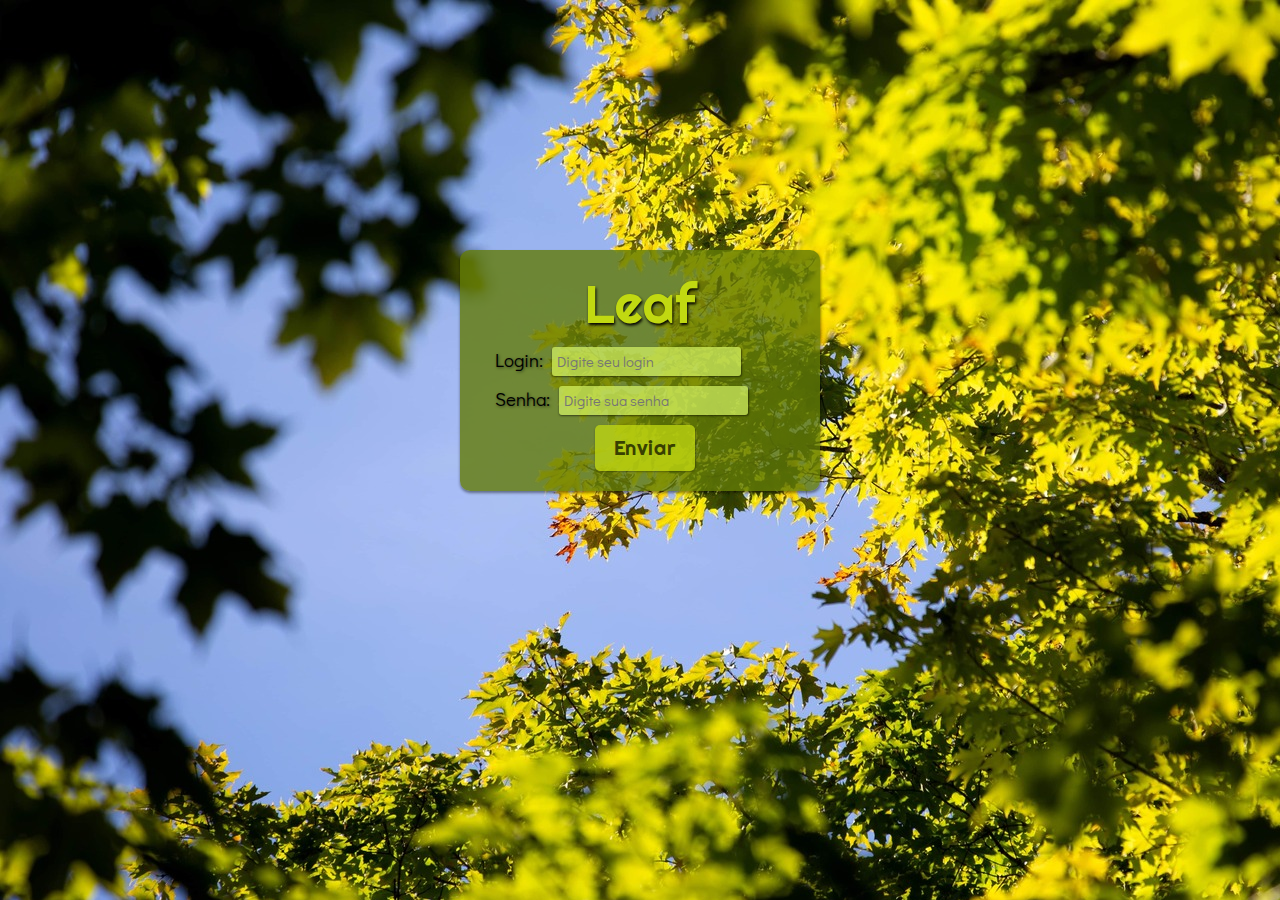
==== login/index.html @ ce29ca1d "Upload de arquivos" ====
<!DOCTYPE html>
<html lang="pt-br">
<head>
    <meta charset="UTF-8">
    <meta http-equiv="X-UA-Compatible" content="IE=edge">
    <meta name="viewport" content="width=device-width, initial-scale=1.0">
    <link rel="stylesheet" href="style.css">
    <title>Entrar - Teste</title>
</head>
<body>
    <main id="container">
        <h1>Leaf</h1>
        <p>Login: </p> <input class="textbox" type="text" placeholder="Digite seu login">
        <p>Senha:</p> <input class="textbox" type="password" placeholder="Digite sua senha">
        <button id="botao">Enviar</button>
    </main>
</body>
</html>
---- login/style.css ----
@charset "UTF-8";

@import url('https://fonts.googleapis.com/css2?family=Aclonica&family=Didact+Gothic&family=Fugaz+One&family=Righteous&display=swap');

:root {
    --cor1: #465902;
    --cor2: #ADD90D;
    --cor3: #84A60A;
    --cor4: #384001;
    --cor5: #C1D911;

    --font1: 'Aclonica', 'sans-serif';
    --font2: 'Didact Gothic', 'sans-serif';
    --font3: 'Fugaz One', 'cursive';
    --font4: 'Righteous', 'cursive';
}

* {
    margin: 0px;
    padding: 0px;
}

body {
    background-image: url(imagens/fundo1.jpg);
}

#container{
    margin: 250px auto;
    width: 300px;
    background-color: #617a06cc;
    padding: 20px 30px;
    border-radius: 10px;
    box-shadow: 0.5px 2px 3px rgba(0, 0, 0, 0.438);
    /* border: solid 0.1px #C1D911; */
}

h1 {
    font: normal 40pt var(--font4);
    text-align: center;
    margin-bottom: 10px;
    color: var(--cor5);
    text-shadow: 1px 2px 3px rgb(0, 0, 0);
}

p {
    font: normal 14pt var(--font2);
    padding: 5px;
    display: inline;
    text-shadow: 0.5px 1px 3px rgba(0, 0, 0, 0.527);
}

.textbox{
    padding: 5px;
    margin-bottom: 10px;
    border-radius: 3px;
    border: none;
    font: normal 11pt var(--font2);
    box-shadow: 0.5px 1px 2px rgba(0, 0, 0, 0.527);
    color: #000;
    background-color: #dbfa6aab;

}

#botao {
    font: normal 15pt var(--font4);
    color: var(--cor4);
    padding: 10px;
    margin-left: 35%;
    width: 100px;
    border-radius: 5px;
    border: none;
    background-color: #c2d911be;
    box-shadow: 0.5px 1px 2px rgba(0, 0, 0, 0.308);
}

#botao:hover {
    color: #000;
    cursor: pointer;
    background-color: var(--cor5);
}
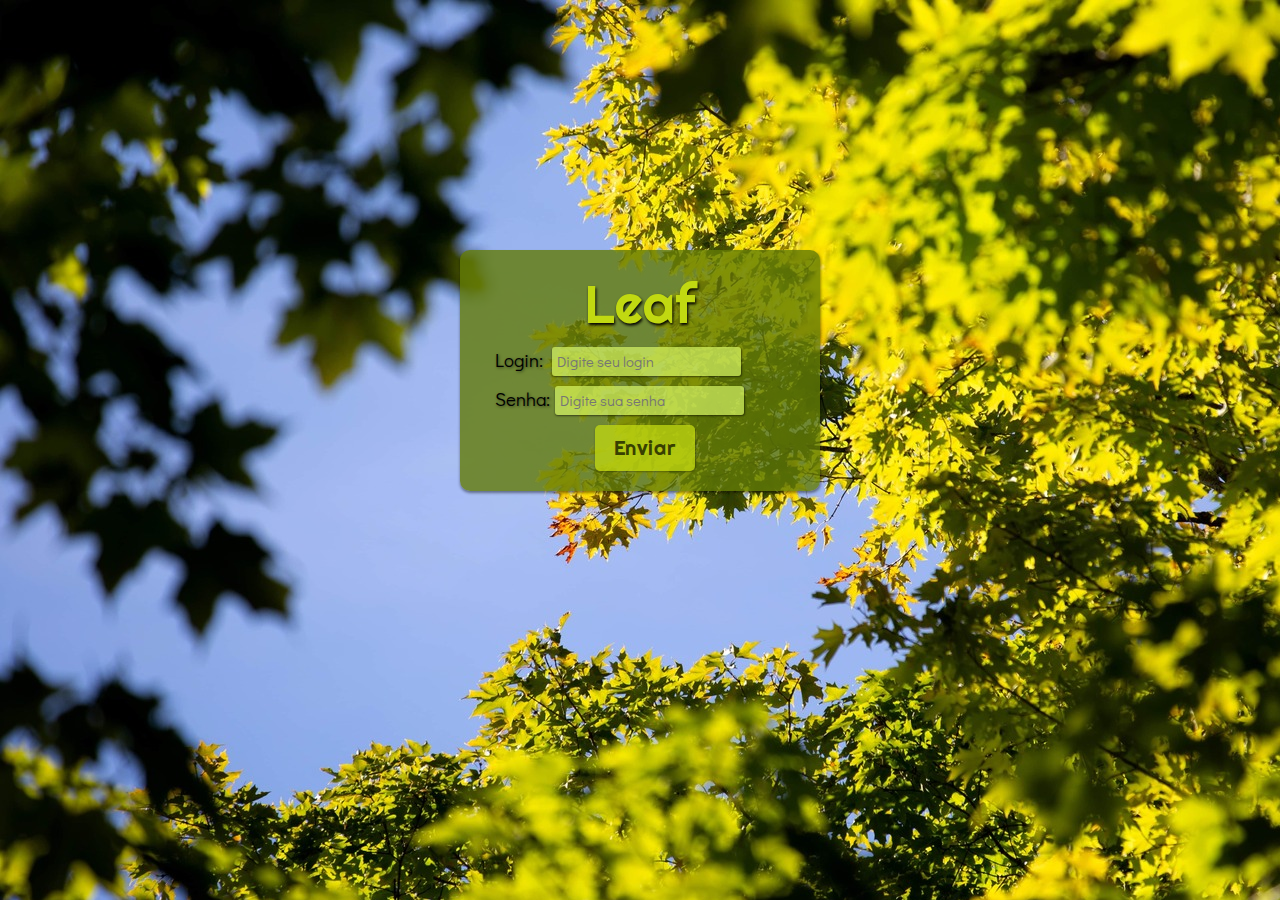
==== commit 60c3decf: "create script" ====
--- a/login/index.html
+++ b/login/index.html
@@ -10,9 +10,10 @@
 <body>
     <main id="container">
         <h1>Leaf</h1>
-        <p>Login: </p> <input class="textbox" type="text" placeholder="Digite seu login">
-        <p>Senha:</p> <input class="textbox" type="password" placeholder="Digite sua senha">
-        <button id="botao">Enviar</button>
+        <p>Login: </p><input class="textbox" id="login" type="text" placeholder="Digite seu login">
+        <p>Senha:</p><input class="textbox" id="senha" type="password" placeholder="Digite sua senha">
+        <button id="botao" onclick="entrar()">Enviar</button>
     </main>
+    <script src="script.js"></script>
 </body>
 </html>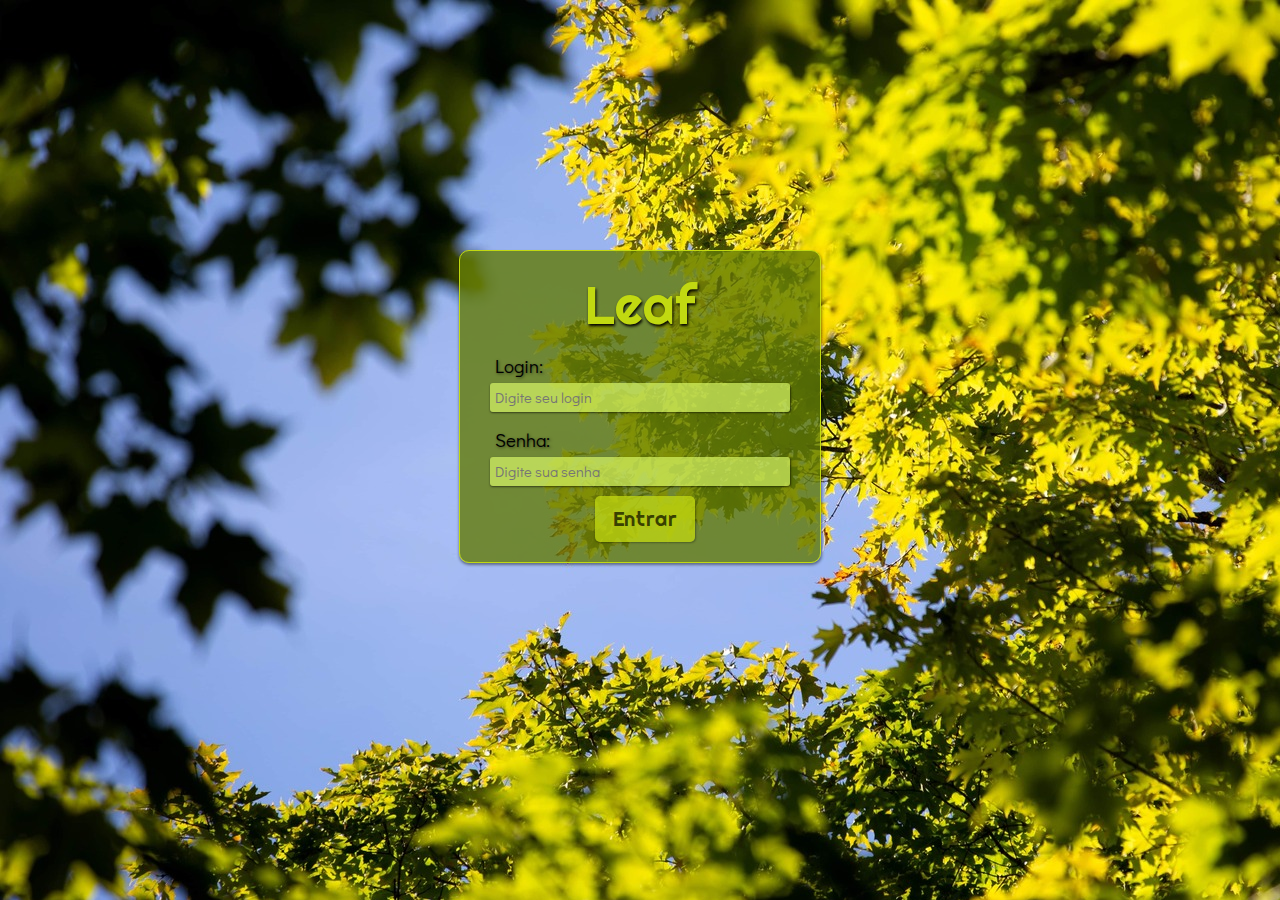
==== commit de001549: "tentando usar flexbox" ====
--- a/login/index.html
+++ b/login/index.html
@@ -10,9 +10,9 @@
 <body>
     <main id="container">
         <h1>Leaf</h1>
-        <p>Login: </p><input class="textbox" id="login" type="text" placeholder="Digite seu login">
+        <p>Login:</p> <input class="textbox" id="login" type="text" placeholder="Digite seu login">
         <p>Senha:</p><input class="textbox" id="senha" type="password" placeholder="Digite sua senha">
-        <button id="botao" onclick="entrar()">Enviar</button>
+        <button id="botao" onclick="entrar()">Entrar</button>
     </main>
     <script src="script.js"></script>
 </body>
--- a/login/style.css
+++ b/login/style.css
@@ -25,13 +25,17 @@
 }
 
 #container{
+    display: flex;
+    flex-direction: column;
+    flex-wrap: wrap;
+    justify-content: center;
     margin: 250px auto;
     width: 300px;
     background-color: #617a06cc;
     padding: 20px 30px;
     border-radius: 10px;
     box-shadow: 0.5px 2px 3px rgba(0, 0, 0, 0.438);
-    /* border: solid 0.1px #C1D911; */
+    border: solid 0.1px #C1D911;
 }
 
 h1 {
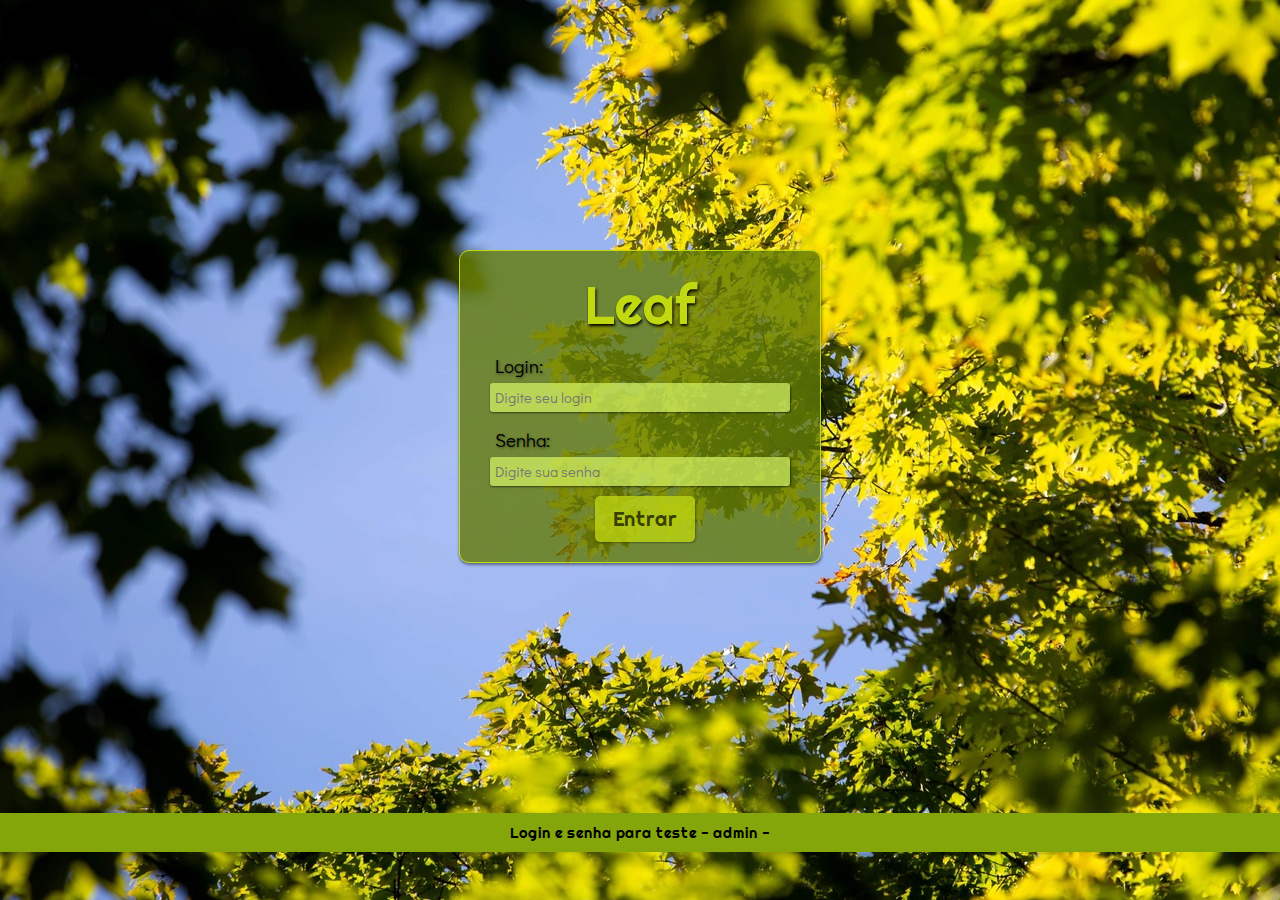
==== commit 94bdcff1: "footer" ====
--- a/login/index.html
+++ b/login/index.html
@@ -14,6 +14,7 @@
         <p>Senha:</p><input class="textbox" id="senha" type="password" placeholder="Digite sua senha">
         <button id="botao" onclick="entrar()">Entrar</button>
     </main>
+    <footer> Login e senha para teste - admin - </footer>
     <script src="script.js"></script>
 </body>
 </html>--- a/login/style.css
+++ b/login/style.css
@@ -81,4 +81,12 @@
     color: #000;
     cursor: pointer;
     background-color: var(--cor5);
+}
+
+footer {
+
+    padding: 10px;
+    background-color: #84A60A;
+    text-align: center;
+    font: normal 11pt var(--font4);
 }